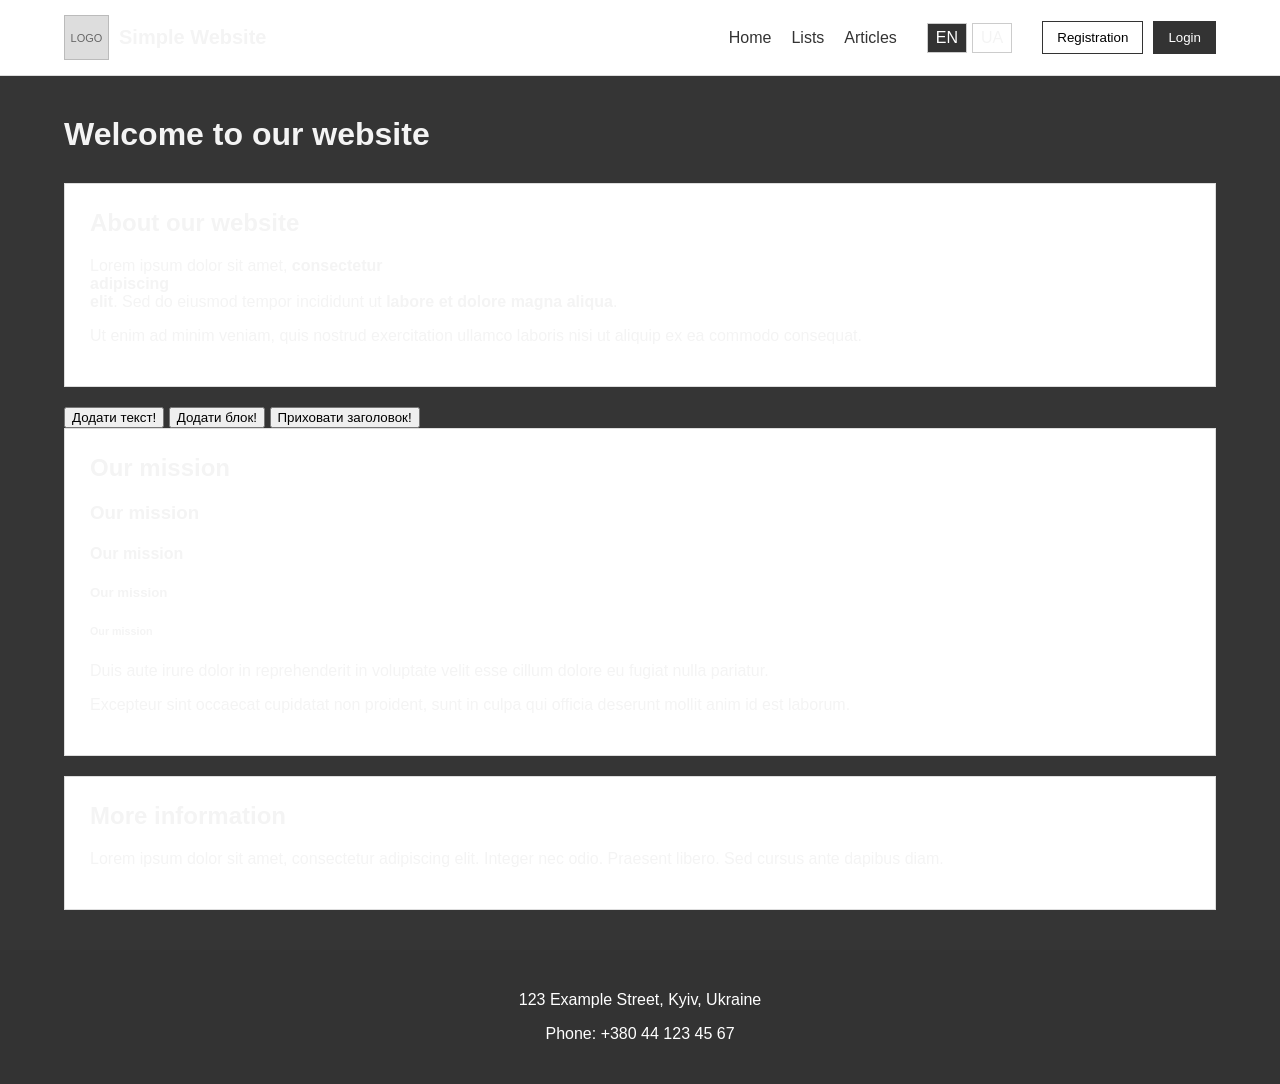
==== index.html @ 42eb8719 "init commit" ====
<!doctype html>
<html lang="en">
  <head>
    <meta charset="UTF-8" />
    <meta name="viewport" content="width=device-width, initial-scale=1.0" />

    <title>Simple Website - Home</title>

    <link rel="stylesheet" href="./css/styles.css" />
  </head>

  <body>
    <!-- HEADER -->

    <header>
      <div class="header-container">
        <div class="logo">
          <div class="logo-placeholder">LOGO</div>

          <div class="logo-name">Simple Website</div>
        </div>

        <nav>
          <a href="index.html">Home</a>
          <a href="lists.html">Lists</a>
          <a href="articles.html">Articles</a>
        </nav>

        <div class="language-switcher">
          <span id="en-button" class="active">EN</span>
          <span id="ua-button">UA</span>
        </div>

        <div class="header-buttons">
          <button>Registration</button>
          <button>Login</button>
        </div>
      </div>
    </header>

    <!-- MAIN CONTENT -->

    <main>
      <h1 class="page-title">Welcome to our website</h1>

      <div class="text-block">
        <h2>About our website</h2>

        <p>
          Lorem ipsum dolor sit amet,
          <b
            >consectetur<br />
            adipiscing<br />
            elit</b
          >. Sed do eiusmod tempor incididunt ut
          <strong>labore et dolore magna aliqua</strong>.
        </p>

        <p>
          Ut enim ad minim veniam, quis nostrud exercitation ullamco laboris
          nisi ut aliquip ex ea commodo consequat.
        </p>
      </div>

      <button id="test-button">Додати текст!</button>
      <button id="test-button-block">Додати блок!</button>
      <button id="test-button-hidden">Приховати заголовок!</button>
      <div id="test-js"></div>

      <div class="text-block">
        <h2>Our mission</h2>
        <h3>Our mission</h3>
        <h4>Our mission</h4>
        <h5>Our mission</h5>
        <h6>Our mission</h6>

        <p>
          Duis aute irure dolor in reprehenderit in voluptate velit esse cillum
          dolore eu fugiat nulla pariatur.
        </p>

        <p>
          Excepteur sint occaecat cupidatat non proident, sunt in culpa qui
          officia deserunt mollit anim id est laborum.
        </p>
      </div>

      <div class="text-block">
        <h2>More information</h2>

        <p>
          Lorem ipsum dolor sit amet, consectetur adipiscing elit. Integer nec
          odio. Praesent libero. Sed cursus ante dapibus diam.
        </p>
      </div>
    </main>

    <!-- FOOTER -->

    <footer>
      <div class="footer-container">
        <p>123 Example Street, Kyiv, Ukraine</p>

        <p>Phone: +380 44 123 45 67</p>
      </div>
    </footer>
    <script src="./scripts/switchLang.js"></script>
    <script src="./scripts/homeScript.js"></script>
  </body>
</html>
---- css/styles.css ----
* {
    box-sizing: border-box;
}

body {
    margin: 0;
    font-family: Arial, sans-serif;
    color: #f4f4f4;
    background-color: #353535;
}

/* =========================
   HEADER
   ========================= */

header {
    background-color: #ffffff;
    border-bottom: 1px solid #ddd;
    padding: 15px 0;
}

.header-container {
    width: 90%;
    max-width: 1200px;
    margin: 0 auto;

    display: flex;
    align-items: center;
    gap: 30px;
}

/* Logo */

.logo {
    display: flex;
    align-items: center;
    gap: 10px;
}

.logo-placeholder {
    width: 45px;
    height: 45px;

    background-color: #ddd;
    border: 1px solid #bbb;

    display: flex;
    align-items: center;
    justify-content: center;

    font-size: 11px;
    color: #666;
}

.logo-name {
    font-size: 20px;
    font-weight: bold;
}

/* Navigation */

nav {
    display: flex;
    gap: 20px;
    margin-left: auto;
}

nav a {
    text-decoration: none;
    color: #333;
}

nav a:hover {
    color: #0077cc;
}

/* Language */

.language-switcher {
    display: flex;
    gap: 5px;
}

.language-switcher span {
    padding: 5px 8px;
    border: 1px solid #ccc;
    cursor: pointer;
}

.language-switcher .active {
    background-color: #333;
    color: white;
}

/* Buttons */

.header-buttons {
    display: flex;
    gap: 10px;
}

.header-buttons button {
    padding: 8px 14px;
    border: 1px solid #333;
    background-color: white;
    cursor: pointer;
}

.header-buttons button:last-child {
    background-color: #333;
    color: white;
}

/* =========================
   MAIN
   ========================= */

main {
    width: 90%;
    max-width: 1200px;
    margin: 40px auto;
    min-height: 500px;
}

.page-title {
    margin-bottom: 30px;
    font-size: 32px;
}

/* Text */

.text-block {
    background-color: white;
    padding: 25px;
    margin-bottom: 20px;
    border: 1px solid #ddd;
}

.text-block h2 {
    margin-top: 0;
}

/* =========================
   LISTS
   ========================= */

.lists-container {
    background-color: white;
    padding: 30px;
    border: 1px solid #ddd;
}

.list-section {
    margin-bottom: 30px;
}

.list-section:last-child {
    margin-bottom: 0;
}

/* =========================
   ARTICLES / ROWS
   ========================= */

.content-row {
    display: flex;
    width: 100%;

    margin-bottom: 25px;

    background-color: white;
    border: 1px solid #ddd;
}

.content-image {
    width: 30%;
    min-height: 220px;

    background-color: #ddd;
    border-right: 1px solid #ccc;

    display: flex;
    align-items: center;
    justify-content: center;

    color: #666;
}

.content-text {
    width: 70%;
    padding: 30px;
}

.content-text h2 {
    margin-top: 0;
}

.array-container{
    background-color: rgb(71, 71, 71);
    color: white;
    padding: 30px;
    border: 1px solid #ddd;
    margin-bottom: 20px;
}

.product-li {
    padding: 10px;
    margin: 5px;
    color: rgb(39, 39, 39);
    list-style-type: none;
    border-radius: 7px;
    display: flex;
    justify-content: space-between;
}

.product-li-in-stock {
    background-color: rgb(171, 247, 171);
    border: 2px solid rgb(0, 255, 0);
}

.product-li-out-of-stock {
    background-color: rgb(237, 141, 141);
    border: 2px solid rgb(255, 0, 0);
}

.discounted-price{
    color: rgb(94, 93, 93);
    text-decoration: line-through;
}

/* =========================
   FOOTER
   ========================= */

footer {
    background-color: #333;
    color: white;
    padding: 25px 0;
}

.footer-container {
    width: 90%;
    max-width: 1200px;
    margin: 0 auto;

    text-align: center;
}

.green-background {
    background-color: green;
}

/* =========================
   RESPONSIVE
   ========================= */

@media (max-width: 800px) {
    .header-container {
        flex-wrap: wrap;
    }

    nav {
        order: 3;
        width: 100%;
        margin-left: 0;
    }

    .content-row {
        flex-direction: column;
    }

    .content-image,
    .content-text {
        width: 100%;
    }

    .content-image {
        border-right: none;
        border-bottom: 1px solid #ccc;
    }
}
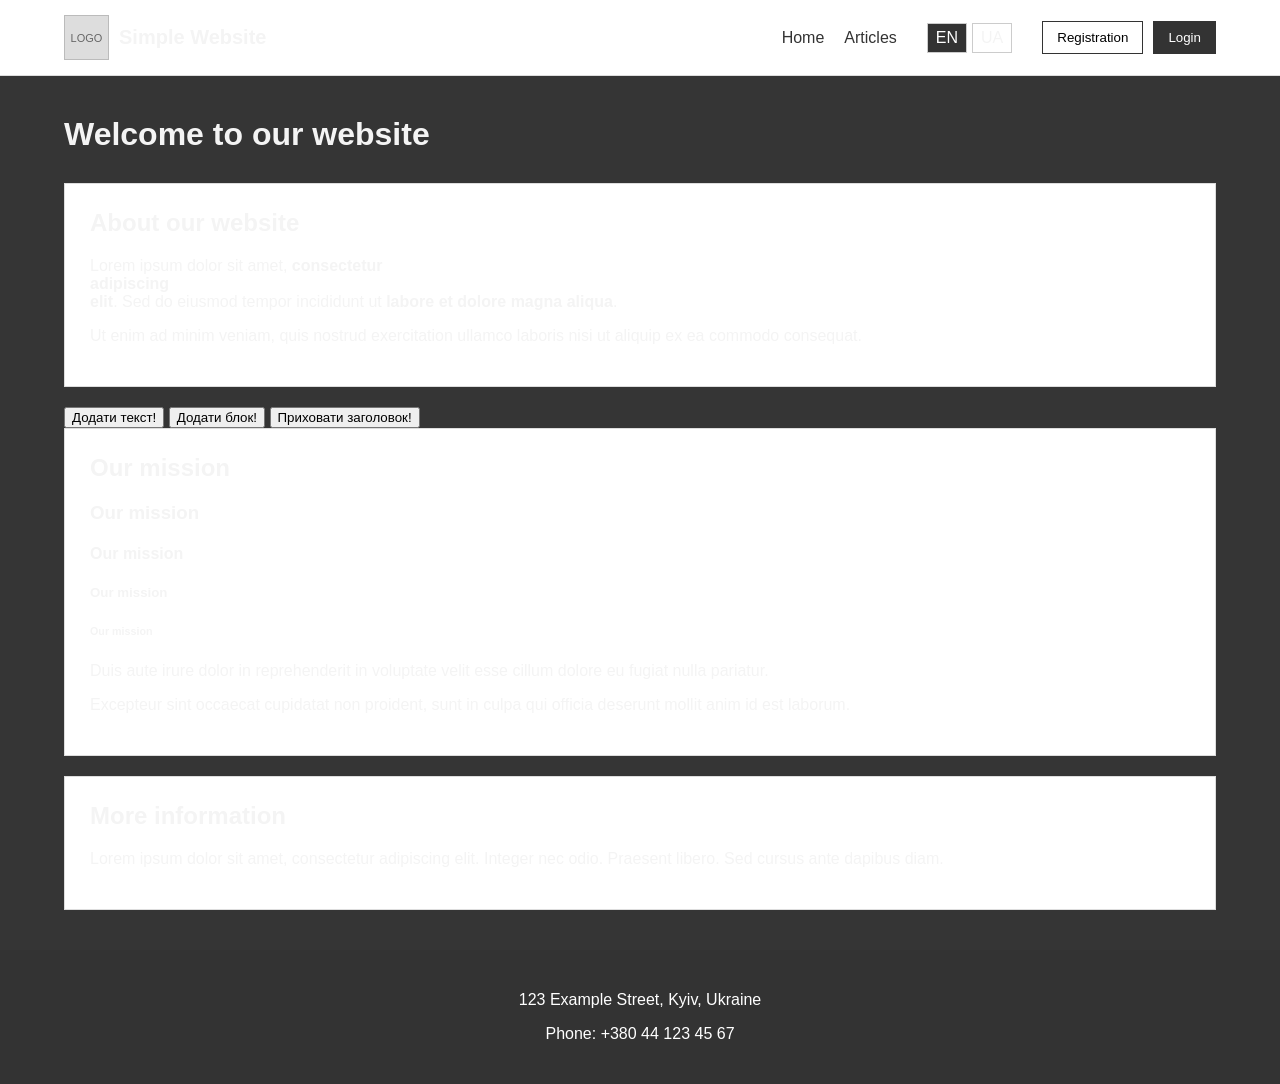
==== commit 1d69948a: "changed files" ====
--- a/index.html
+++ b/index.html
@@ -22,7 +22,6 @@
 
         <nav>
           <a href="index.html">Home</a>
-          <a href="lists.html">Lists</a>
           <a href="articles.html">Articles</a>
         </nav>
 
